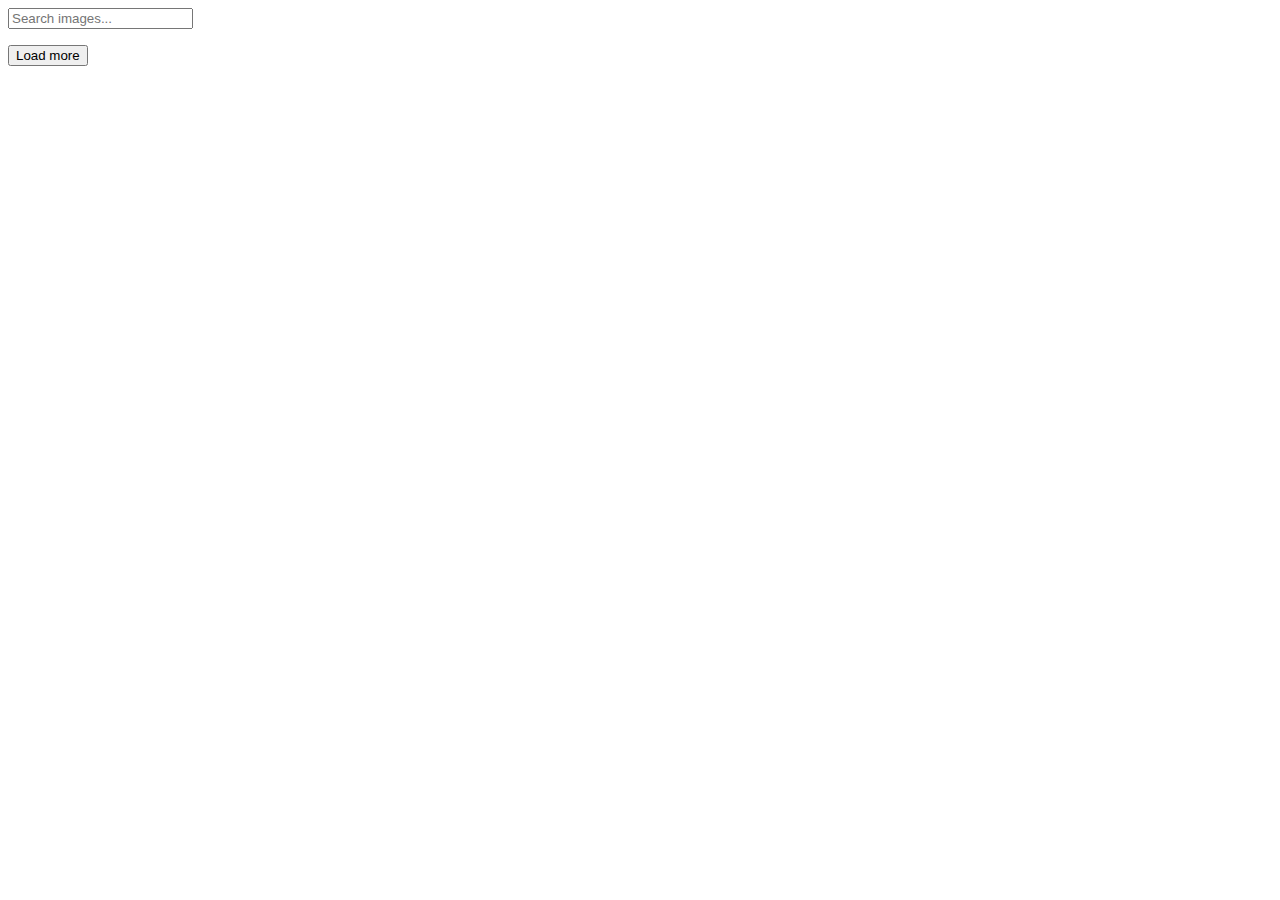
==== src/index.html @ 618e6b19 "changed folders and imports" ====
<!DOCTYPE html>
<html lang="ru">

<head>
  <meta charset="UTF-8" />
  <meta name="viewport" content="width=device-width, initial-scale=1.0" />
  <title>Заголовок страницы</title>
  <link rel="stylesheet" href="https://cdnjs.cloudflare.com/ajax/libs/modern-normalize/1.0.0/modern-normalize.min.css"
    integrity="sha512-ISS7cAi1PEhQ8jnbJpJZMd29NlhNj4AWYyLOSp2CE/CsHxTCu+r+t0D2yoJudVrd0/8fTVPUVDzY5Tvli75u/g=="
    crossorigin="anonymous" />
  <link href="https://fonts.googleapis.com/icon?family=Material+Icons" rel="stylesheet" />
</head>

<body>
  <form class="search-form" id="search-form">
    <input type="text" name="query" autocomplete="off" placeholder="Search images..." />
  </form>
  <ul class="gallery">
    <!-- Список <li> с карточками изображений -->
  </ul>
  <div class="js-card-container"></div>
  <button type="submit" class="btn btn-primary">Load more</button>

  <script src="./index.js"></script>
  <script src="../src/js/fetch-api.js"></script>
</body>

</html>
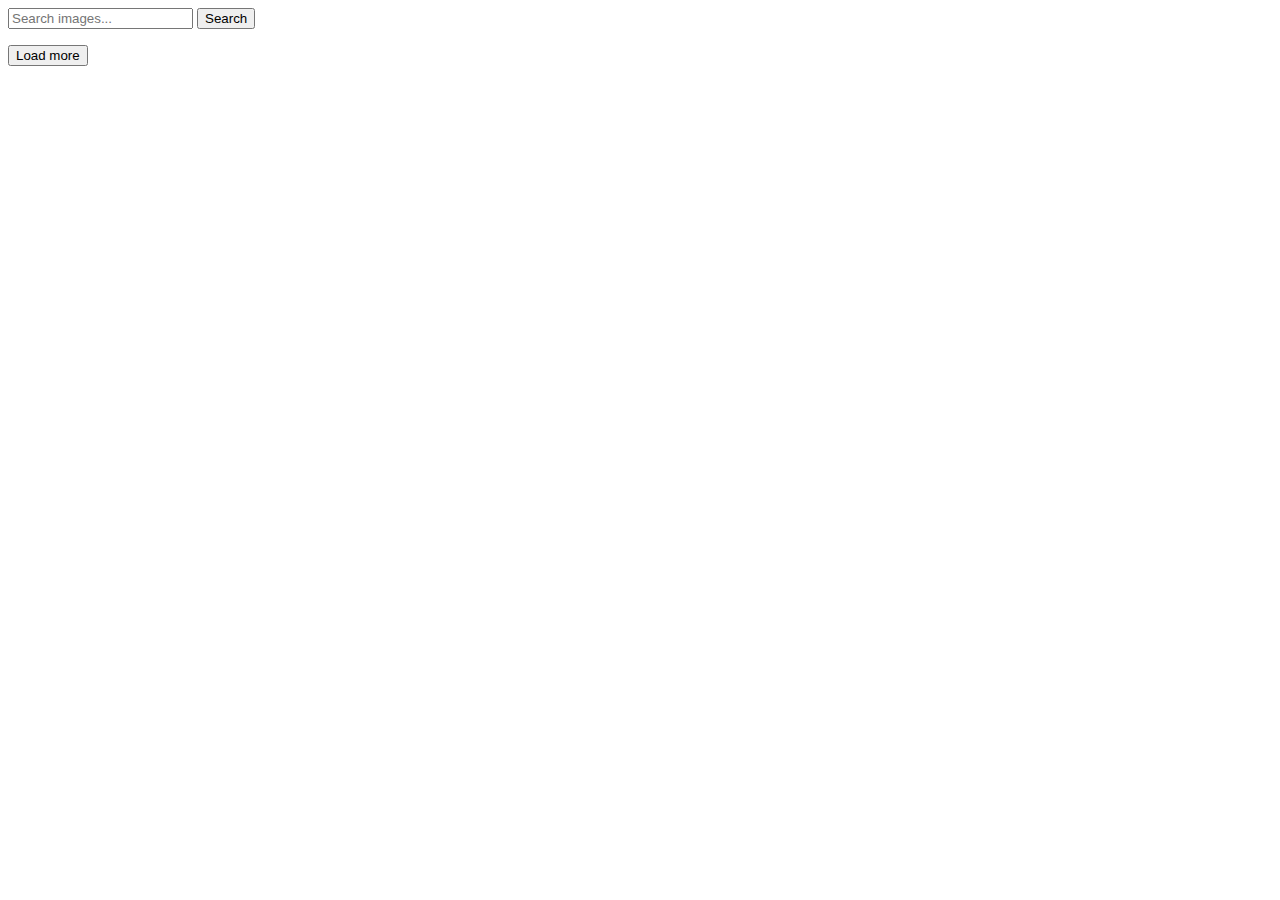
==== commit 385119ce: "add styles" ====
--- a/src/index.html
+++ b/src/index.html
@@ -12,14 +12,27 @@
 </head>
 
 <body>
-  <form class="search-form" id="search-form">
-    <input type="text" name="query" autocomplete="off" placeholder="Search images..." />
-  </form>
-  <ul class="gallery">
-    <!-- Список <li> с карточками изображений -->
-  </ul>
-  <div class="js-card-container"></div>
-  <button type="submit" class="btn btn-primary">Load more</button>
+  <div class="container">
+    <form class="search-form" id="search-form">
+      <div class="search-form-content">
+
+        <input class="input" type="text" name="query" autocomplete="off" placeholder="Search images..." />
+        <button type="submit" class="Search-btn button-style">Search</button>
+
+
+      </div>
+
+      <ul class="gallery list">
+        <!-- Список <li> с карточками изображений -->
+      </ul>
+
+    </form>
+    <button id="gallary-load-more-btn" class="gallary-load-more button-style is-hidden" type="button">Load
+      more</button>
+
+  </div>
+
+
 
   <script src="./index.js"></script>
   <script src="../src/js/fetch-api.js"></script>
